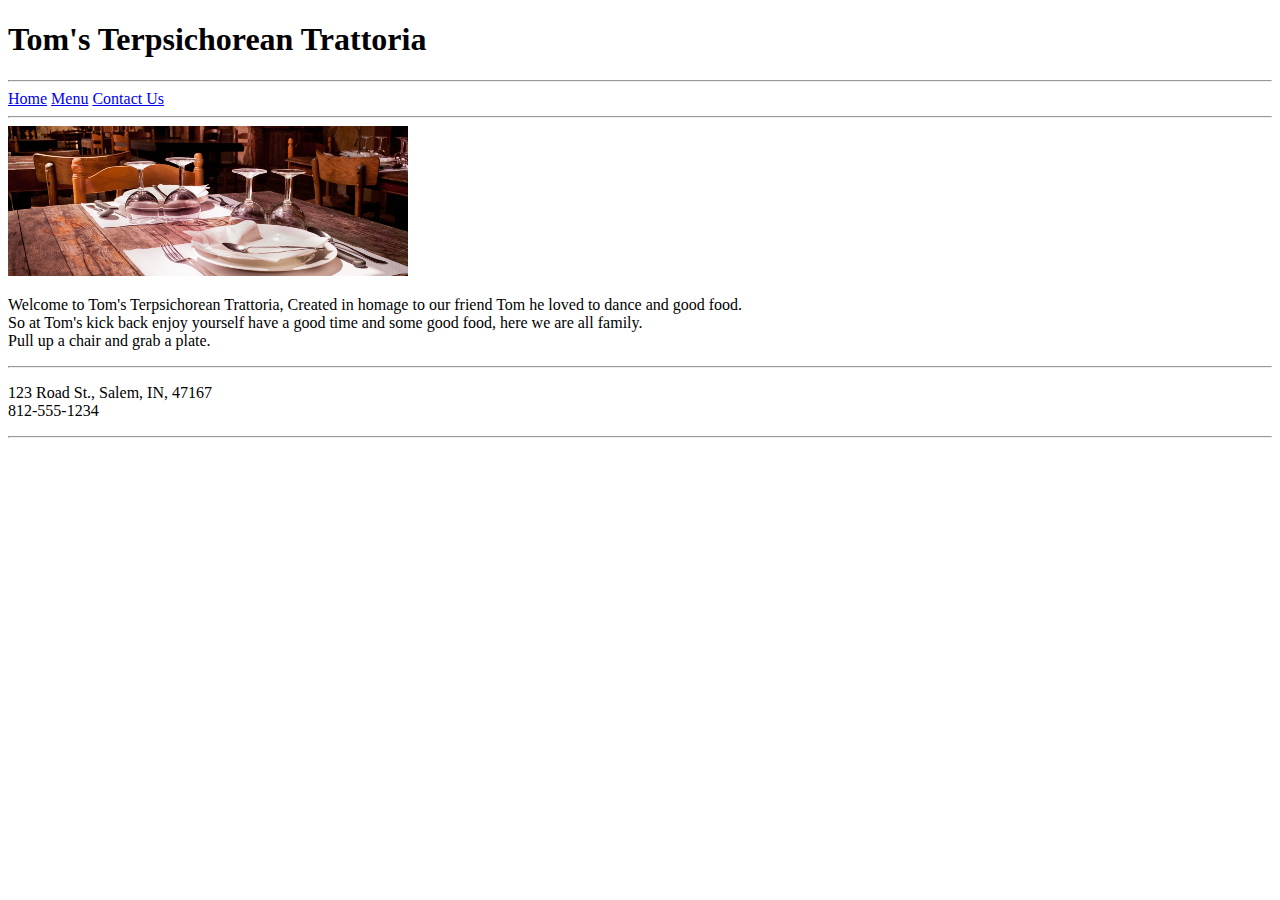
==== Resturant Site/index.html @ eb75e09a "Restaurant Site part 1" ====
<!DOCTYPE html> 
<!--
    Name: Dru Woodville  
    Date Created: 4/10/2021 
    Most recent revision:
-->
<html lang="en"> 
    <head> 
        <title>Home Page</title>	
    </head> 
    
    <body>
        <header>
        <h1>Tom's Terpsichorean Trattoria</h1>
        </header>

        <nav>
        <hr />
        <a href="index.html">Home</a>
        <a href="menu.html">Menu</a>
        <a href="contact.html">Contact Us</a>
        <hr />
        </nav>
        
        <section>
        <img src="images/table.jpg" alt="table" style="width: 400px;height: 150px"><br />
        <p>
            Welcome to Tom's Terpsichorean Trattoria, Created in homage to our friend Tom he loved to dance and good food.<br />
            So at Tom's kick back enjoy yourself have a good time and some good food, here we are all family.<br />  
            Pull up a chair and grab a plate.<br />
        </p>
        
        
        
        </section>


        <footer >
            <hr />
            <p>123 Road St., Salem, IN, 47167<br />
            812-555-1234</p>
            <hr />
        </footer>
    </body> 
</html>
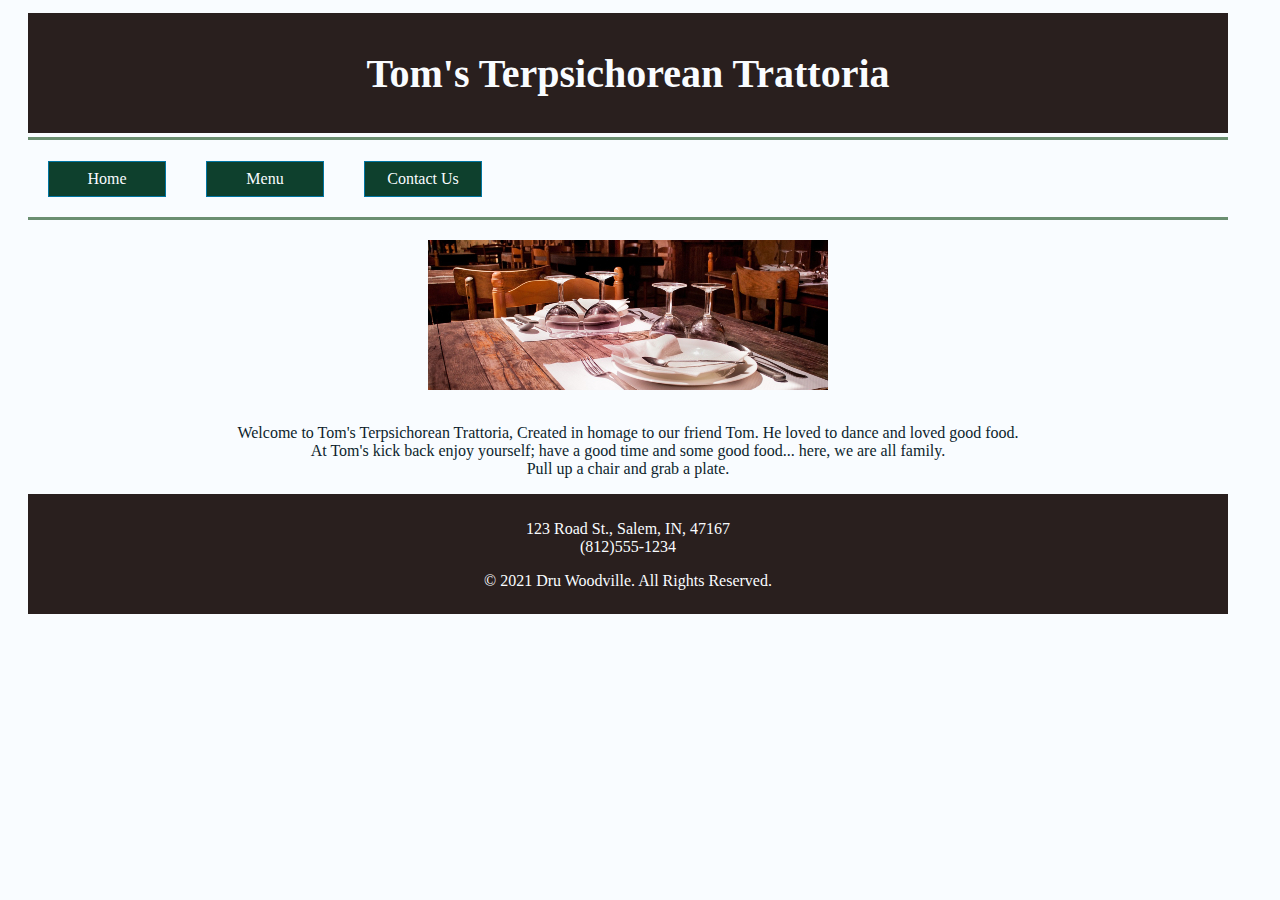
==== commit 77158c56: "Implemented CSS" ====
--- a/Resturant Site/index.html
+++ b/Resturant Site/index.html
@@ -2,44 +2,47 @@
 <!--
     Name: Dru Woodville  
     Date Created: 4/10/2021 
-    Most recent revision:
+    Most recent revision: 4/29/2021
 -->
 <html lang="en"> 
-    <head> 
-        <title>Home Page</title>	
-    </head> 
+<head> 
+    <title>Home Page</title>	
+    <link href="styles/restaurantStyles.css" rel="stylesheet" type="text/css" />
+<style>
     
-    <body>
-        <header>
+</style>
+</head> 
+    
+<body>
+<main>    
+    <header>
         <h1>Tom's Terpsichorean Trattoria</h1>
-        </header>
+    </header>
 
-        <nav>
-        <hr />
+    <nav class="border">
+        <p>
         <a href="index.html">Home</a>
         <a href="menu.html">Menu</a>
         <a href="contact.html">Contact Us</a>
-        <hr />
-        </nav>
+        </p>
+        <div class="clear-float"></div>
+    </nav>
         
-        <section>
-        <img src="images/table.jpg" alt="table" style="width: 400px;height: 150px"><br />
-        <p>
-            Welcome to Tom's Terpsichorean Trattoria, Created in homage to our friend Tom he loved to dance and good food.<br />
-            So at Tom's kick back enjoy yourself have a good time and some good food, here we are all family.<br />  
+    <section>
+    <article class="border" id="main">
+        <img src="images/table.jpg" alt="table" style="display: block; width: 400px;height: 150px; margin-top: 20px; margin-left:auto; margin-right:auto; "><br />
+        <p style="text-align: center;">
+            Welcome to Tom's Terpsichorean Trattoria, Created in homage to our friend Tom. He loved to dance and loved good food.<br />
+            At Tom's kick back enjoy yourself; have a good time and some good food... here, we are all family.<br />  
             Pull up a chair and grab a plate.<br />
         </p>
-        
-        
-        
-        </section>
-
-
+    </article>
+    </section>
         <footer >
-            <hr />
-            <p>123 Road St., Salem, IN, 47167<br />
-            812-555-1234</p>
-            <hr />
+        <p>123 Road St., Salem, IN, 47167<br />
+        (812)555-1234</p>
+        <p>&copy; 2021 Dru Woodville. All Rights Reserved.</p>   
         </footer>
+    </main>
     </body> 
 </html>--- a/Resturant Site/styles/restaurantStyles.css
+++ b/Resturant Site/styles/restaurantStyles.css
@@ -0,0 +1,52 @@
+/*
+Creator: Dru Woodville
+Date Created: 4/29/21
+Date Last Modified:
+*/
+body {
+    background-color: #f9fcff;
+    color: #0d1f2d;
+    max-width: 1200px;
+    margin: left;
+    padding: 5px 20px;
+}
+header, footer {
+    background-color: #291f1e;
+    color: #f9fcff;
+    height: 100px;
+    text-align: center;
+    padding: 10px 10px 10px 10px;
+}
+h1 {
+    font-size: 2.5em;
+    font-family: papyrus;
+}
+nav {
+    border-top: 3px solid #6b8f71 ;
+    border-bottom: 3px solid #6b8f71;
+    margin-top: 4px;
+}
+nav a {
+    background-color: #0e402d;
+    color: #f9fcff;
+    padding: 8px; 
+    border: thin solid #0075a2;
+    text-decoration: none;
+    display: block;
+    margin: 5px 20px 20px 20px; 
+    width: 100px;
+    float:left;
+    text-align: center;
+}
+nav a:visited {
+    color: #f9fcff;
+    background-color: #291f1e;
+}
+nav a:hover {
+    
+    font-weight: bold;
+}
+
+.clear-float {
+    clear:both;
+}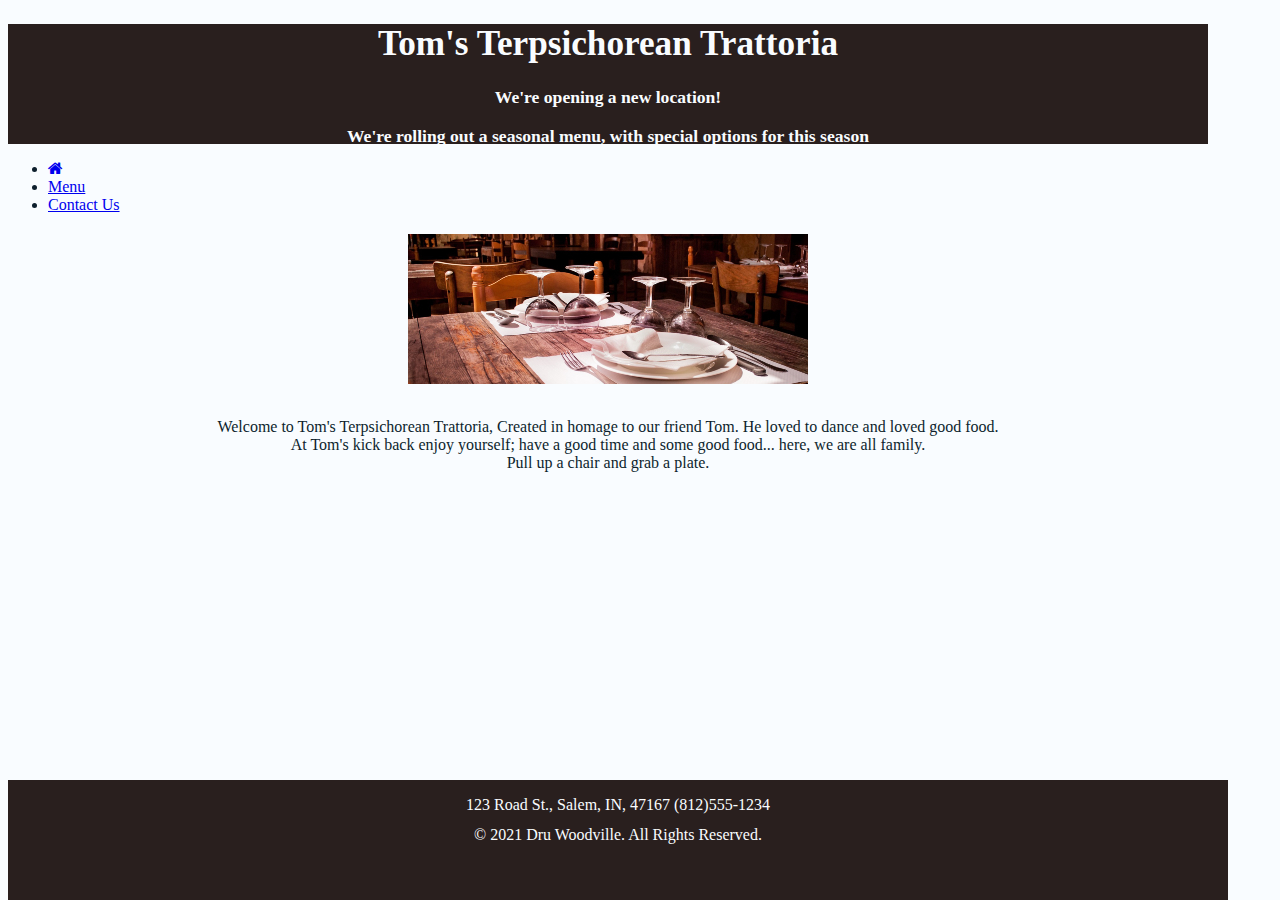
==== commit 2ab62f88: "Reformatted with bootstrap" ====
--- a/Resturant Site/index.html
+++ b/Resturant Site/index.html
@@ -2,47 +2,105 @@
 <!--
     Name: Dru Woodville  
     Date Created: 4/10/2021 
-    Most recent revision: 4/29/2021
+    Most recent revision: 5/18/2021
 -->
 <html lang="en"> 
 <head> 
+<meta charset="utf-8">
+<meta name="viewport" content="width=device-width, initial-scale=1, shrink-to-fit=no">
     <title>Home Page</title>	
-    <link href="styles/restaurantStyles.css" rel="stylesheet" type="text/css" />
+    <link href="https://cdn.jsdelivr.net/npm/bootstrap@5.0.1/dist/css/bootstrap.min.css" rel="stylesheet" integrity="sha384-+0n0xVW2eSR5OomGNYDnhzAbDsOXxcvSN1TPprVMTNDbiYZCxYbOOl7+AMvyTG2x" crossorigin="anonymous">
+    <link href="styles/restaurantStyles.css" rel="stylesheet" type="text/css" >
+    <link rel="stylesheet" href="https://cdnjs.cloudflare.com/ajax/libs/font-awesome/4.7.0/css/font-awesome.min.css">
+    <script src="https://ajax.googleapis.com/ajax/libs/jquery/3.5.1/jquery.min.js"></script>
+    <script src="https://cdnjs.cloudflare.com/ajax/libs/popper.js/1.16.0/umd/popper.min.js"></script>
+    <script src="https://maxcdn.bootstrapcdn.com/bootstrap/4.5.2/js/bootstrap.min.js"></script>
+    
 <style>
-    
+    .carousel-inner {
+        width: 100%;
+        height: 40px;
+        background-color: #291f1e;
+        color: #f9fcff;
+        text-align: center;
+
+    }
 </style>
+
 </head> 
     
-<body>
-<main>    
-    <header>
+<body>  
+    <header >
         <h1>Tom's Terpsichorean Trattoria</h1>
-    </header>
+        <div id="carouselAnnouncements" class="carousel slide" data-ride="carousel">
+        <div class="carousel-inner">
+          <div class="carousel-item active">
+            <h3 alt="First slide">We're opening a new location!</h3>
+          </div>
+          <div class="carousel-item">
+            <h3 alt="Second slide">We're rolling out a seasonal menu, with special options for this season</h3>
+          </div>
+          <div class="carousel-item">
+            <h3 alt="Third slide">The Drink of the Month is SG Special Brew</h3>
+          </div>
+        </div>
+        <a class="carousel-control-prev" href="#carouselAnnouncements" role="button" data-slide="prev">
+          <span class="carousel-control-prev-icon" aria-hidden="true"></span>
+          <span class="sr-only">Previous</span>
+        </a>
+        <a class="carousel-control-next" href="#carouselAnnouncements" role="button" data-slide="next">
+          <span class="carousel-control-next-icon" aria-hidden="true"></span>
+          <span class="sr-only">Next</span>
+        </a>
+        </div>
+        <div class="clear-float"></div> 
+    </header>   
 
-    <nav class="border">
-        <p>
-        <a href="index.html">Home</a>
-        <a href="menu.html">Menu</a>
-        <a href="contact.html">Contact Us</a>
-        </p>
-        <div class="clear-float"></div>
-    </nav>
-        
-    <section>
-    <article class="border" id="main">
+<nav>
+    <ul class="nav nav-tabs">
+        <li class="nav-item">
+            <a class="nav-link active" aria-current="page" href="index.html"><i class="fa fa-home"></i></a>
+        </li>
+        <li class="nav-item">
+            <a class="nav-link" href="menu.html">Menu</a>
+        </li>
+        <li class="nav-item">
+            <a class="nav-link" href="contact.html">Contact Us</a>
+        </li>
+    </ul>
+</nav>
+       
+    <div class="row">
+        <div class ="col-lg-12">
         <img src="images/table.jpg" alt="table" style="display: block; width: 400px;height: 150px; margin-top: 20px; margin-left:auto; margin-right:auto; "><br />
+        </div>
+    </div>
+    <div class="row">
+        <div class="col-lg-12">
         <p style="text-align: center;">
             Welcome to Tom's Terpsichorean Trattoria, Created in homage to our friend Tom. He loved to dance and loved good food.<br />
             At Tom's kick back enjoy yourself; have a good time and some good food... here, we are all family.<br />  
             Pull up a chair and grab a plate.<br />
         </p>
-    </article>
-    </section>
-        <footer >
-        <p>123 Road St., Salem, IN, 47167<br />
-        (812)555-1234</p>
-        <p>&copy; 2021 Dru Woodville. All Rights Reserved.</p>   
-        </footer>
-    </main>
+        </div>
+        <div class="grid-item" id="jsMessage">
+            <h3>Page best viewed with javascript enabled</h3>
+        </div>
+        <script>
+            document.getElementById('jsMessage').style.display = 'none'
+        </script>
+    </div>
+    
+
+    <footer class="footer">
+        <div class="container">
+            <span class="text-muted">
+            123 Road St., Salem, IN, 47167
+            (812)555-1234<br/>
+            &copy; 2021 Dru Woodville. All Rights Reserved.  
+            </span>
+        </div>    
+    </footer>
+
     </body> 
 </html>--- a/Resturant Site/styles/restaurantStyles.css
+++ b/Resturant Site/styles/restaurantStyles.css
@@ -3,50 +3,57 @@
 Date Created: 4/29/21
 Date Last Modified:
 */
+html {
+    position: relative;
+    min-height: 100%;
+}
+
 body {
     background-color: #f9fcff;
     color: #0d1f2d;
     max-width: 1200px;
-    margin: left;
-    padding: 5px 20px;
+    /*margin: left;
+     padding: 5px 20px 20px 20px; */
+    margin-bottom: 100px;
 }
 header, footer {
     background-color: #291f1e;
     color: #f9fcff;
-    height: 100px;
-    text-align: center;
-    padding: 10px 10px 10px 10px;
+    text-align: center; 
+    height: 120px;
+    
 }
 h1 {
-    font-size: 2.5em;
+    font-size: 2.2em;
     font-family: papyrus;
 }
-nav {
-    border-top: 3px solid #6b8f71 ;
-    border-bottom: 3px solid #6b8f71;
-    margin-top: 4px;
-}
-nav a {
-    background-color: #0e402d;
-    color: #f9fcff;
-    padding: 8px; 
-    border: thin solid #0075a2;
-    text-decoration: none;
-    display: block;
-    margin: 5px 20px 20px 20px; 
-    width: 100px;
-    float:left;
-    text-align: center;
-}
-nav a:visited {
-    color: #f9fcff;
-    background-color: #291f1e;
-}
-nav a:hover {
-    
-    font-weight: bold;
+h3 {
+    font-family:papyrus;
+    font-size: 1.1em;
+
 }
 
 .clear-float {
     clear:both;
-}+}
+.footer {
+    position: absolute;
+    bottom: 0;
+    width: 100%;
+    max-width: 1200px;
+    height: 100px;
+    line-height: 30px;
+    padding: 10px;
+    
+    
+}
+.container {
+    width: auto;
+    max-width: 1200px;
+    
+  }
+ 
+  .footer > .container {
+    padding-right: 15px;
+    padding-left: 15px;
+  } 